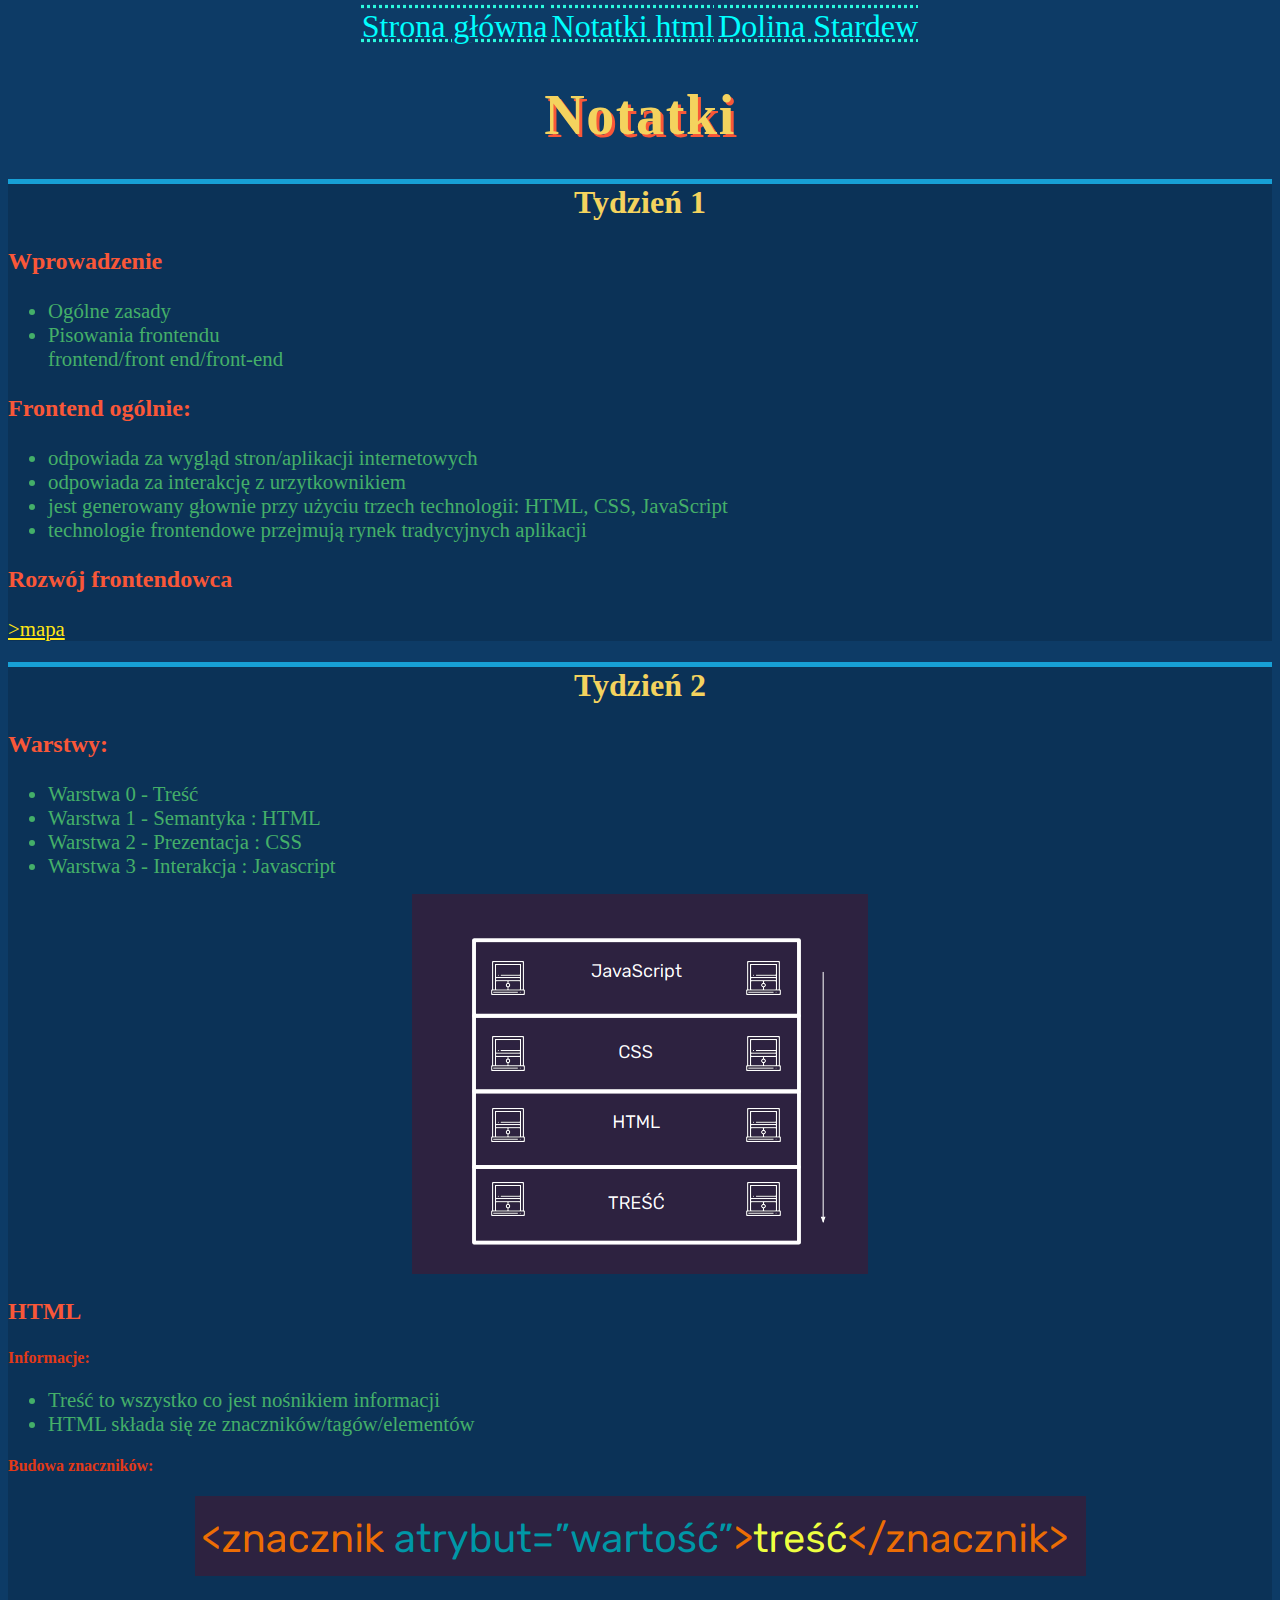
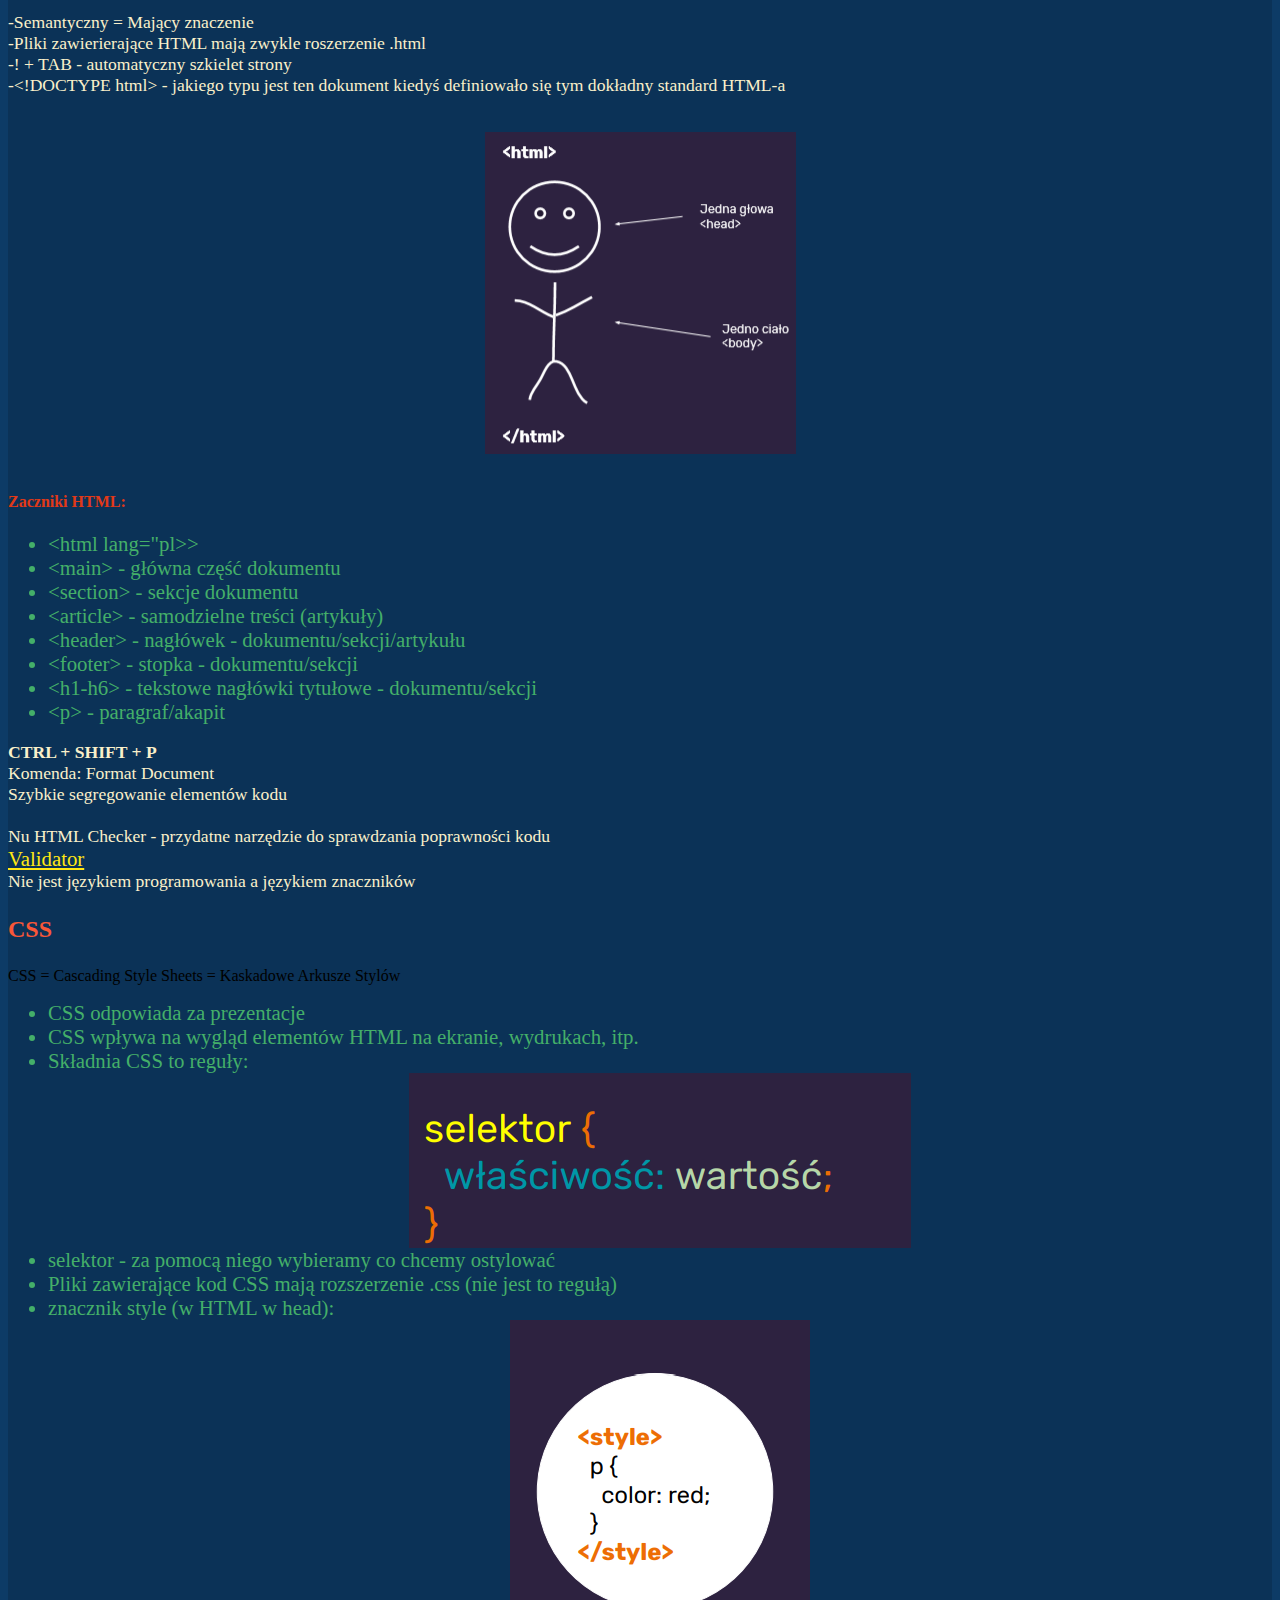
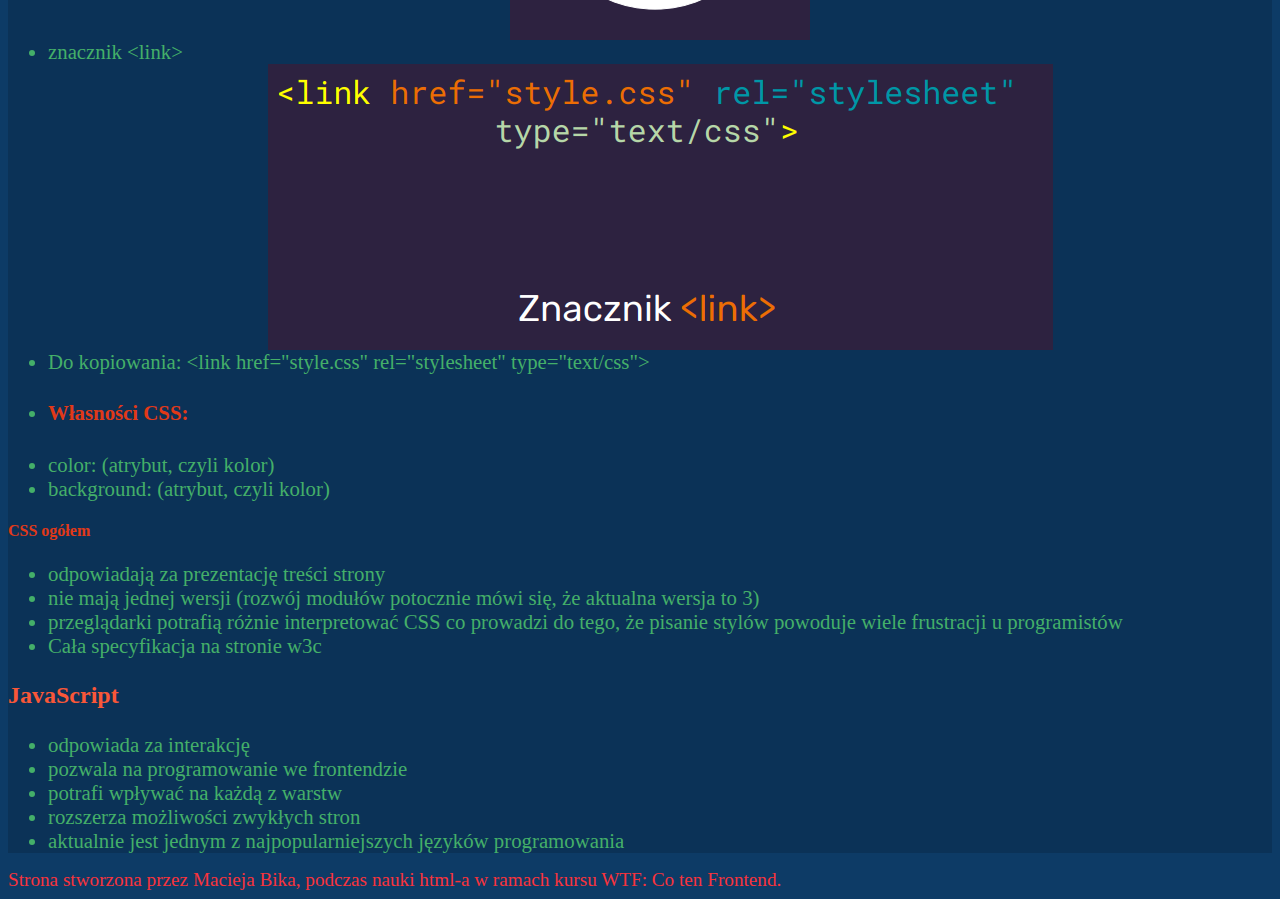
==== notatki-html.html @ 16fd9849 "initial commit" ====
<!DOCTYPE html>
<html lang="pl">

<head>
    <meta charset="UTF-8">
    <meta name="viewport" content="width=device-width, initial-scale=1.0">
    <title>Notatki</title>
    <link href="style.css" rel="stylesheet" type="text/css">
</head>

<body>
    <header>
        <nav class="change-subpage">
            <a href="index.html">Strona główna</a>
            <a href="notatki-html.html">Notatki html</a>
            <a href="stardew-valley.html">Dolina Stardew</a>
        </nav>
    </header>
    <main>
        <header>
            <h1 class="main-header">Notatki</h1>
        </header>
        <!-- TYDZIEŃ 1 -->
        <section id="tydzien1">
            <h2>Tydzień 1</h2>
            <article>
                <h3>Wprowadzenie</h3>
                <ul>
                    <li>Ogólne zasady</li>
                    <li>Pisowania frontendu<br><span class="special">frontend/front end/front-end</span></li>
                </ul>

            </article>
            <article>
                <h3>Frontend ogólnie:</h3>

                <ul>
                    <li>odpowiada za wygląd stron/aplikacji internetowych</li>
                    <li>odpowiada za interakcję z urzytkownikiem</li>
                    <li>jest generowany głownie przy użyciu trzech technologii: HTML, CSS, JavaScript</li>
                    <li>technologie frontendowe przejmują rynek tradycyjnych aplikacji</li>
                </ul>

            </article>
            <article>
                <h3>Rozwój frontendowca</h3>
                <a href="https://roadmap.sh/frontend">>mapa</a>
            </article>
        </section>
        
        <!-- TYDZIEŃ 2 -->
        <section id="tydzien2">
            <h2>Tydzień 2</h2>
            <!--Warstwy-->
            <article>
                <h3>Warstwy:</h3>
                
                <ul>
                    <li>Warstwa 0 - Treść</li>
                    
                    <li>Warstwa 1 - Semantyka : HTML</li>
                    <li>Warstwa 2 - Prezentacja : CSS</li>
                    <li>Warstwa 3 - Interakcja : Javascript</li>
                </ul>
                <img src="img/warstwy-strony-internetowej.png" class="img-centered" alt="Warstwy strony internetowej">
                
            </article>
            <!--HTML-->
            <article>
                <h3>HTML</h3>
                    <h4>Informacje:</h4>
                    <ul>
                        <li>Treść to wszystko co jest nośnikiem informacji</li>
                        <li>HTML składa się ze znaczników/tagów/elementów</li>
                    </ul>
                    <h4>Budowa znaczników:</h4>
                    <img src="img/budowa-znacznikow.png" class="img-centered" alt="Warstwy strony internetowej"><br>
                    <p>
                    -Semantyczny = Mający znaczenie<br>
                    -Pliki zawierierające HTML mają zwykle roszerzenie .html<br>
                    -! + TAB - automatyczny szkielet strony<br>
                    -&lt;!DOCTYPE html> - jakiego typu jest ten dokument kiedyś definiowało się tym dokładny standard HTML-a
                    </p>
                    <br><img src="img/cialo-html.png" class="img-centered" alt="Warstwy strony internetowej"><br>
                    <h4>Zaczniki HTML: </h4>
                    <ul>
                        <li>&lt;html lang="pl>></li>
                        <li>&lt;main> - główna część dokumentu</li>
                        <li>&lt;section> - sekcje dokumentu</li>
                        <li>&lt;article> - samodzielne treści (artykuły)</li>
                        <li>&lt;header> - nagłówek - dokumentu/sekcji/artykułu</li>
                        <li>&lt;footer> - stopka - dokumentu/sekcji</li>
                        <li>&lt;h1-h6> - tekstowe nagłówki tytułowe - dokumentu/sekcji</li>
                        <li>&lt;p> - paragraf/akapit</li>
                    </ul>
                    
                    <p>
                    <b>CTRL + SHIFT + P</b><br>Komenda: Format Document<br>
                    Szybkie segregowanie elementów kodu
                    
                    <br><br>
                        Nu HTML Checker - przydatne narzędzie do sprawdzania poprawności kodu
                        <br>
                        <a href="https://validator.w3.org/nu/">Validator</a>
                    <br>
                    Nie jest językiem programowania a językiem znaczników
                    </p>
                
            </article>
            <!--CSS-->
            <article>
                <h3>CSS</h3>
                    CSS = Cascading Style Sheets = Kaskadowe Arkusze Stylów
                    <ul>
                        <li>CSS odpowiada za prezentacje</li>
                        <li>CSS wpływa na wygląd elementów HTML na ekranie, wydrukach, itp.</li>
                        <li>Składnia CSS to reguły: <br><img src="img/budowa-reguly-CSS.png" class="img-centered" alt="budowa-reguly-CSS"></li>
                        <li>selektor - za pomocą niego wybieramy co chcemy ostylować</li>
                        <li>Pliki zawierające kod CSS mają rozszerzenie .css (nie jest to regułą)</li>
                        <li>znacznik style (w HTML w head):<br> <img src="img/znacznik-style-w-html.png" class="img-centered" alt="znacznik-style-w-html"></li>
                        <li>znacznik &lt;link><br><img src="img/znacznik-link.png" class="img-centered" alt="znacznik-link"></li>
                        <li>Do kopiowania: &lt;link href="style.css" rel="stylesheet" type="text/css"><br></li>
                        <li><h4>Własności CSS: </h4></li>
                        <li>color: (atrybut, czyli kolor)</li>
                        <li>background: (atrybut, czyli kolor)</li>
                        
                    </ul>
                    <h4>CSS ogółem</h4>
                    <ul>
                        <li>odpowiadają za prezentację treści strony</li>
                        <li>nie mają jednej wersji (rozwój modułów potocznie mówi się, że aktualna wersja to 3)</li>
                        <li>przeglądarki potrafią różnie interpretować CSS co prowadzi do tego, że pisanie stylów powoduje wiele frustracji u programistów</li>
                        <li>Cała specyfikacja na stronie w3c</li>
                    </ul>
            </article>
            <!--JavaScript-->
            <article>
                <h3>JavaScript</h3>
                    <ul>
                        <li>odpowiada za interakcję</li>
                        <li>pozwala na programowanie we frontendzie</li>
                        <li>potrafi wpływać na każdą z warstw</li>
                        <li>rozszerza możliwości zwykłych stron</li>
                        <li>aktualnie jest jednym z najpopularniejszych języków programowania</li>
                    </ul>
            </article>
        </section>
        <footer>
            Strona stworzona przez Macieja Bika, podczas nauki html-a w ramach kursu WTF: Co ten Frontend.
        </footer>
    </main>
</body>

</html>
---- style.css ----
body
{
    background: #0D3B66;
}

h1
{
    text-align: center;
    font-family: lazer84;
    font-size: 3rem;
    letter-spacing: .1rem;
    color: #F4D35E;
    text-shadow: 3px 3px 0 #F95738;
}
h2
{
    font-size: 2rem;
    text-align: center;
    color: #F4D35E;
}
h3
{
    font-size: 1.5rem;
    color: #F95738;
}
h4
{
    color: #e23917;
}
section
{
    background: #0b3257;
    box-shadow: 0px -5px 0 rgb(23, 160, 214);
}
p
{
    font-size: 1.1rem;
    color: #FAF0CA;
}
li
{
    font-size: 1.3rem;
    color:#44AF69;
}
a
{
    font-size: 1.3rem;
    color: rgb(255, 231, 19);
}
footer
{
    font-size: 1.2rem;
    color: #F8333C;
}



.hero__photo {
    max-width: 5000px;
    border-radius: 30% 70% 70% 30%/30% 1000% 70% 70%;
    animation: organic alternate 43s ease-in-out infinite reverse;
    align-self: center;
}
.main-header
{
    text-align: center;
    font-family: lazer84;
    font-size: 3.5rem;
    letter-spacing: .1rem;
    color: #F4D35E;
    text-shadow: 3px 3px 0 #F95738;
}
.important-highlight
{
    color:#F95738;
    text-shadow: 3px 3px 0 #F4D35E;;
}
.img-centered
{
    display: block;
    margin-left: auto;
    margin-right: auto;
}
.change-subpage
{
    text-align: center;
}
.change-subpage a
{
    color:aqua;
    text-decoration: underline overline dotted rgb(44, 248, 221);
    font-size: 2rem;
}
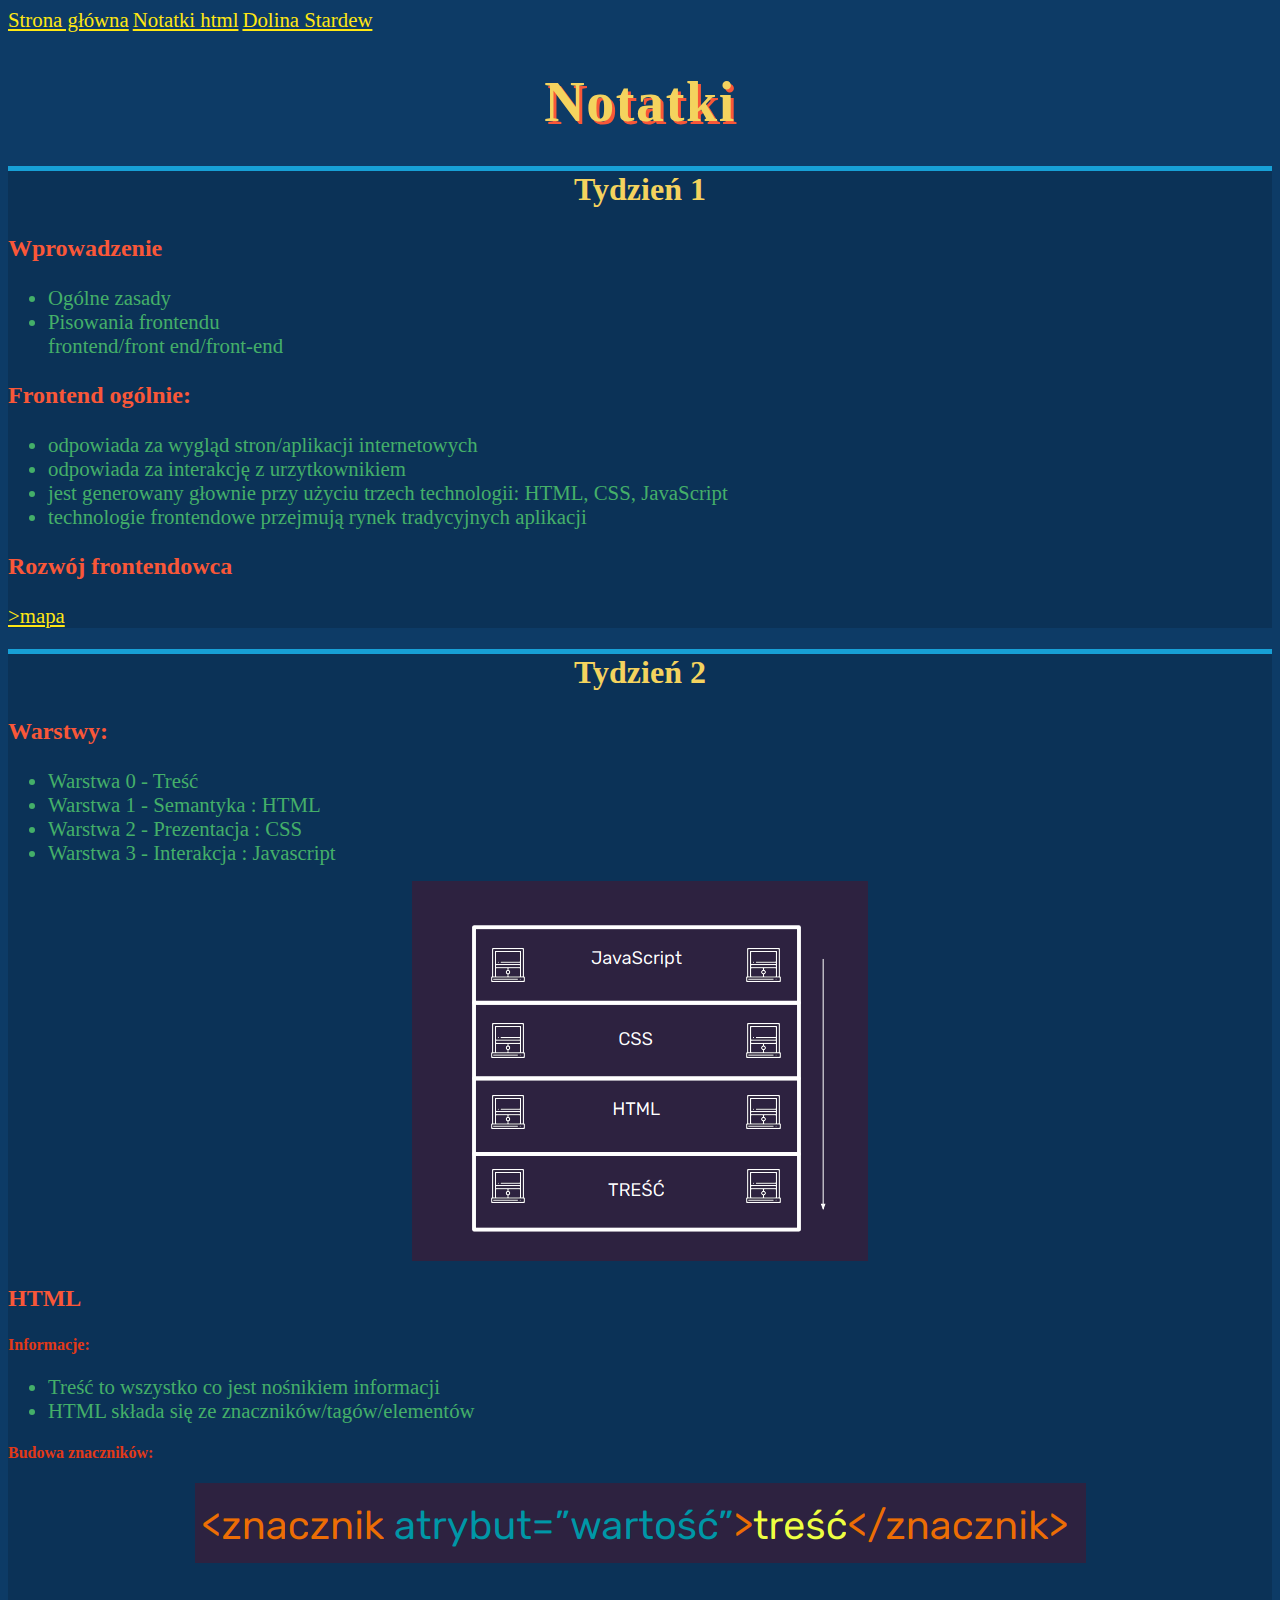
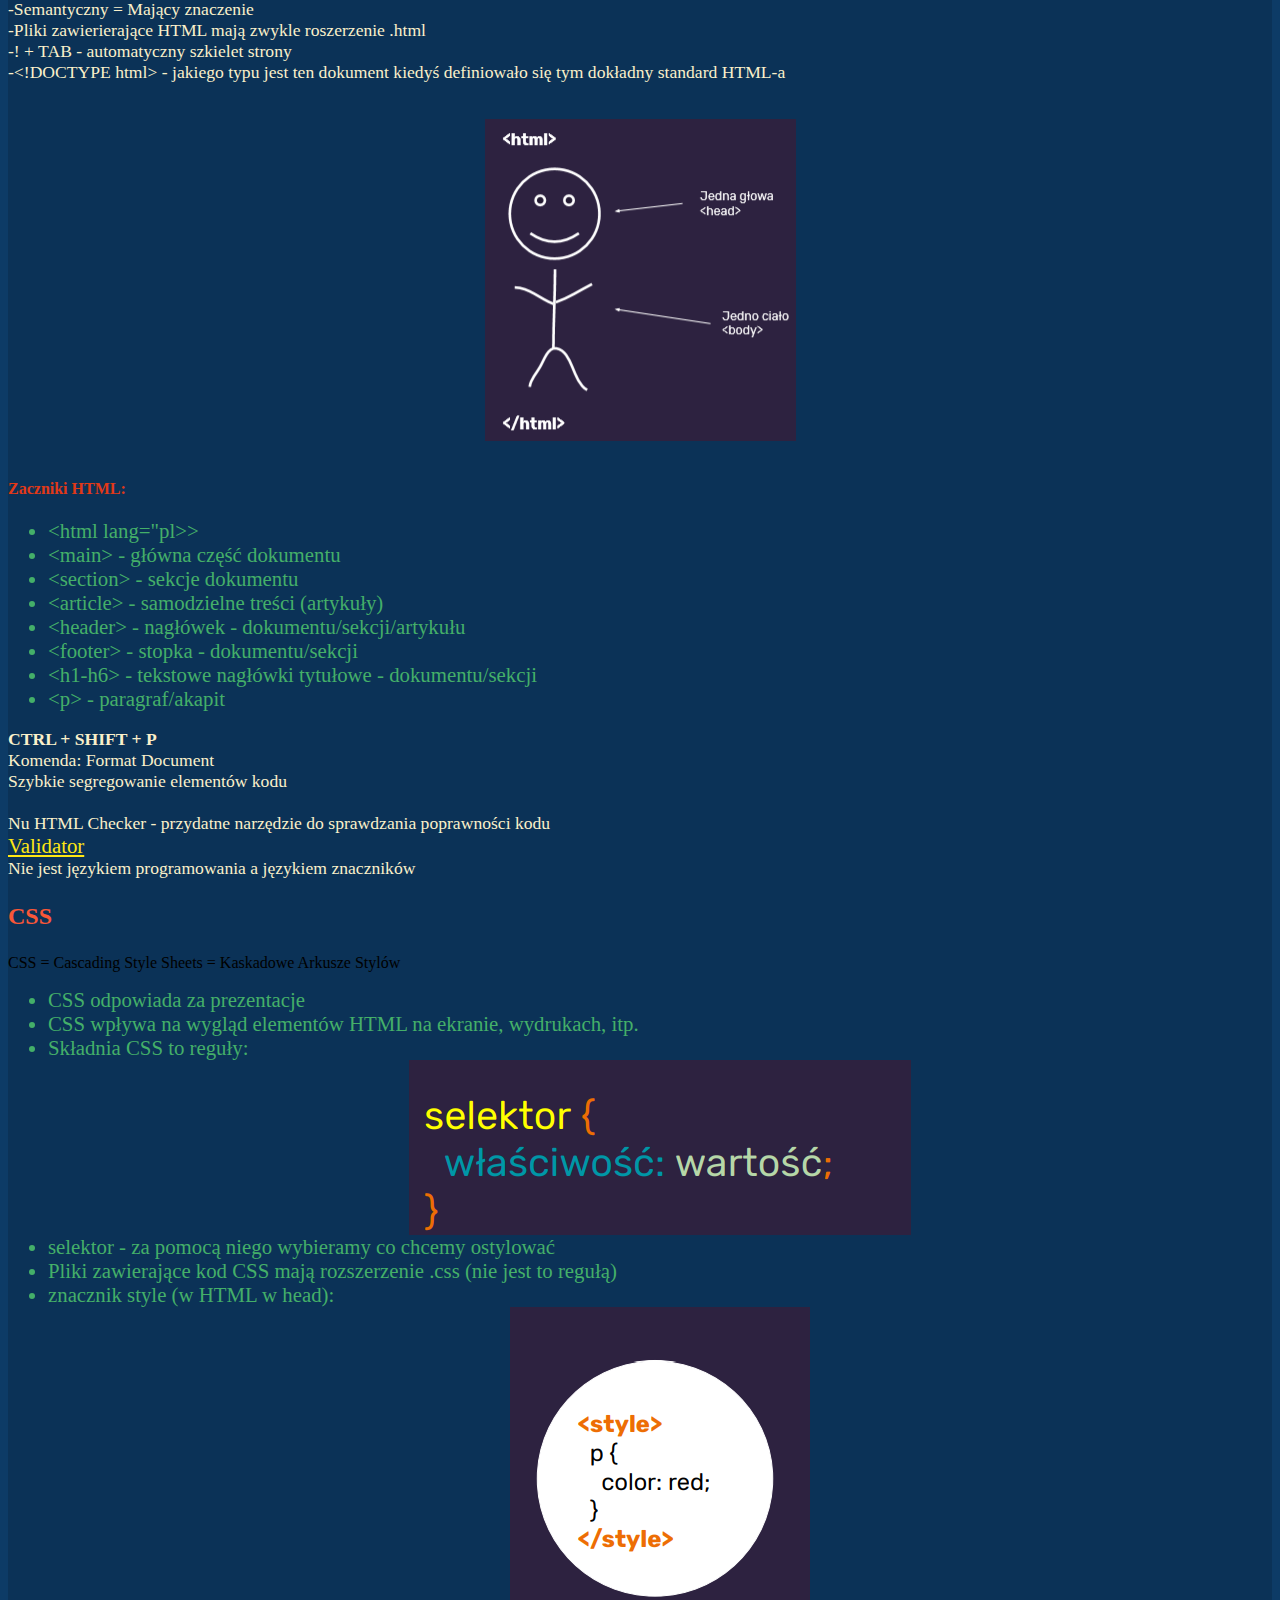
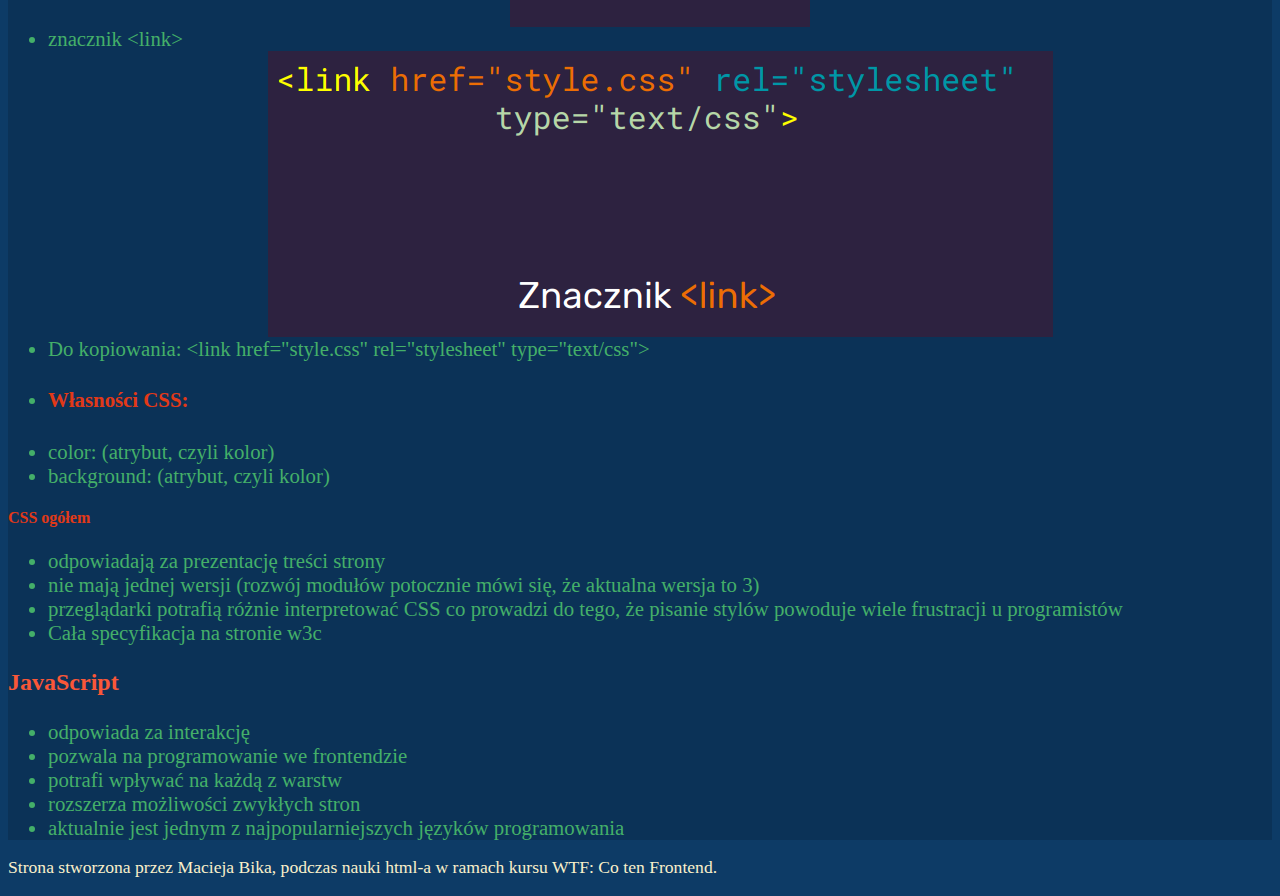
==== commit 328ef808: "Adding BEM classes to project" ====
--- a/notatki-html.html
+++ b/notatki-html.html
@@ -1,154 +1,216 @@
 <!DOCTYPE html>
 <html lang="pl">
-
-<head>
-    <meta charset="UTF-8">
-    <meta name="viewport" content="width=device-width, initial-scale=1.0">
+  <head>
+    <meta charset="UTF-8" />
+    <meta name="viewport" content="width=device-width, initial-scale=1.0" />
     <title>Notatki</title>
-    <link href="style.css" rel="stylesheet" type="text/css">
-</head>
-
-<body>
+    <link href="style.css" rel="stylesheet" type="text/css" />
+  </head>
+
+  <body>
+    <!--SUBPAGE NAVIGATION-->
     <header>
-        <nav class="change-subpage">
-            <a href="index.html">Strona główna</a>
-            <a href="notatki-html.html">Notatki html</a>
-            <a href="stardew-valley.html">Dolina Stardew</a>
-        </nav>
+      <nav class="subpage-navigation">
+        <a class="subpage-navigation__link--main" href="index.html"
+          >Strona główna</a
+        >
+        <a class="subpage-navigation__link" href="notatki-html.html"
+          >Notatki html</a
+        >
+        <a class="subpage-navigation__link" href="stardew-valley.html"
+          >Dolina Stardew</a
+        >
+      </nav>
     </header>
+
     <main>
-        <header>
-            <h1 class="main-header">Notatki</h1>
-        </header>
-        <!-- TYDZIEŃ 1 -->
-        <section id="tydzien1">
-            <h2>Tydzień 1</h2>
-            <article>
-                <h3>Wprowadzenie</h3>
-                <ul>
-                    <li>Ogólne zasady</li>
-                    <li>Pisowania frontendu<br><span class="special">frontend/front end/front-end</span></li>
-                </ul>
-
-            </article>
-            <article>
-                <h3>Frontend ogólnie:</h3>
-
-                <ul>
-                    <li>odpowiada za wygląd stron/aplikacji internetowych</li>
-                    <li>odpowiada za interakcję z urzytkownikiem</li>
-                    <li>jest generowany głownie przy użyciu trzech technologii: HTML, CSS, JavaScript</li>
-                    <li>technologie frontendowe przejmują rynek tradycyjnych aplikacji</li>
-                </ul>
-
-            </article>
-            <article>
-                <h3>Rozwój frontendowca</h3>
-                <a href="https://roadmap.sh/frontend">>mapa</a>
-            </article>
-        </section>
-        
-        <!-- TYDZIEŃ 2 -->
-        <section id="tydzien2">
-            <h2>Tydzień 2</h2>
-            <!--Warstwy-->
-            <article>
-                <h3>Warstwy:</h3>
-                
-                <ul>
-                    <li>Warstwa 0 - Treść</li>
-                    
-                    <li>Warstwa 1 - Semantyka : HTML</li>
-                    <li>Warstwa 2 - Prezentacja : CSS</li>
-                    <li>Warstwa 3 - Interakcja : Javascript</li>
-                </ul>
-                <img src="img/warstwy-strony-internetowej.png" class="img-centered" alt="Warstwy strony internetowej">
-                
-            </article>
-            <!--HTML-->
-            <article>
-                <h3>HTML</h3>
-                    <h4>Informacje:</h4>
-                    <ul>
-                        <li>Treść to wszystko co jest nośnikiem informacji</li>
-                        <li>HTML składa się ze znaczników/tagów/elementów</li>
-                    </ul>
-                    <h4>Budowa znaczników:</h4>
-                    <img src="img/budowa-znacznikow.png" class="img-centered" alt="Warstwy strony internetowej"><br>
-                    <p>
-                    -Semantyczny = Mający znaczenie<br>
-                    -Pliki zawierierające HTML mają zwykle roszerzenie .html<br>
-                    -! + TAB - automatyczny szkielet strony<br>
-                    -&lt;!DOCTYPE html> - jakiego typu jest ten dokument kiedyś definiowało się tym dokładny standard HTML-a
-                    </p>
-                    <br><img src="img/cialo-html.png" class="img-centered" alt="Warstwy strony internetowej"><br>
-                    <h4>Zaczniki HTML: </h4>
-                    <ul>
-                        <li>&lt;html lang="pl>></li>
-                        <li>&lt;main> - główna część dokumentu</li>
-                        <li>&lt;section> - sekcje dokumentu</li>
-                        <li>&lt;article> - samodzielne treści (artykuły)</li>
-                        <li>&lt;header> - nagłówek - dokumentu/sekcji/artykułu</li>
-                        <li>&lt;footer> - stopka - dokumentu/sekcji</li>
-                        <li>&lt;h1-h6> - tekstowe nagłówki tytułowe - dokumentu/sekcji</li>
-                        <li>&lt;p> - paragraf/akapit</li>
-                    </ul>
-                    
-                    <p>
-                    <b>CTRL + SHIFT + P</b><br>Komenda: Format Document<br>
-                    Szybkie segregowanie elementów kodu
-                    
-                    <br><br>
-                        Nu HTML Checker - przydatne narzędzie do sprawdzania poprawności kodu
-                        <br>
-                        <a href="https://validator.w3.org/nu/">Validator</a>
-                    <br>
-                    Nie jest językiem programowania a językiem znaczników
-                    </p>
-                
-            </article>
-            <!--CSS-->
-            <article>
-                <h3>CSS</h3>
-                    CSS = Cascading Style Sheets = Kaskadowe Arkusze Stylów
-                    <ul>
-                        <li>CSS odpowiada za prezentacje</li>
-                        <li>CSS wpływa na wygląd elementów HTML na ekranie, wydrukach, itp.</li>
-                        <li>Składnia CSS to reguły: <br><img src="img/budowa-reguly-CSS.png" class="img-centered" alt="budowa-reguly-CSS"></li>
-                        <li>selektor - za pomocą niego wybieramy co chcemy ostylować</li>
-                        <li>Pliki zawierające kod CSS mają rozszerzenie .css (nie jest to regułą)</li>
-                        <li>znacznik style (w HTML w head):<br> <img src="img/znacznik-style-w-html.png" class="img-centered" alt="znacznik-style-w-html"></li>
-                        <li>znacznik &lt;link><br><img src="img/znacznik-link.png" class="img-centered" alt="znacznik-link"></li>
-                        <li>Do kopiowania: &lt;link href="style.css" rel="stylesheet" type="text/css"><br></li>
-                        <li><h4>Własności CSS: </h4></li>
-                        <li>color: (atrybut, czyli kolor)</li>
-                        <li>background: (atrybut, czyli kolor)</li>
-                        
-                    </ul>
-                    <h4>CSS ogółem</h4>
-                    <ul>
-                        <li>odpowiadają za prezentację treści strony</li>
-                        <li>nie mają jednej wersji (rozwój modułów potocznie mówi się, że aktualna wersja to 3)</li>
-                        <li>przeglądarki potrafią różnie interpretować CSS co prowadzi do tego, że pisanie stylów powoduje wiele frustracji u programistów</li>
-                        <li>Cała specyfikacja na stronie w3c</li>
-                    </ul>
-            </article>
-            <!--JavaScript-->
-            <article>
-                <h3>JavaScript</h3>
-                    <ul>
-                        <li>odpowiada za interakcję</li>
-                        <li>pozwala na programowanie we frontendzie</li>
-                        <li>potrafi wpływać na każdą z warstw</li>
-                        <li>rozszerza możliwości zwykłych stron</li>
-                        <li>aktualnie jest jednym z najpopularniejszych języków programowania</li>
-                    </ul>
-            </article>
-        </section>
-        <footer>
-            Strona stworzona przez Macieja Bika, podczas nauki html-a w ramach kursu WTF: Co ten Frontend.
-        </footer>
+      <header>
+        <h1 class="main-header">Notatki</h1>
+      </header>
+      <!-- TYDZIEŃ 1 -->
+      <section id="tydzien1">
+        <h2>Tydzień 1</h2>
+        <article>
+          <h3>Wprowadzenie</h3>
+          <ul>
+            <li>Ogólne zasady</li>
+            <li>
+              Pisowania frontendu<br /><span class="special"
+                >frontend/front end/front-end</span
+              >
+            </li>
+          </ul>
+        </article>
+        <article>
+          <h3>Frontend ogólnie:</h3>
+
+          <ul>
+            <li>odpowiada za wygląd stron/aplikacji internetowych</li>
+            <li>odpowiada za interakcję z urzytkownikiem</li>
+            <li>
+              jest generowany głownie przy użyciu trzech technologii: HTML, CSS,
+              JavaScript
+            </li>
+            <li>
+              technologie frontendowe przejmują rynek tradycyjnych aplikacji
+            </li>
+          </ul>
+        </article>
+        <article>
+          <h3>Rozwój frontendowca</h3>
+          <a href="https://roadmap.sh/frontend">>mapa</a>
+        </article>
+      </section>
+
+      <!-- TYDZIEŃ 2 -->
+      <section id="tydzien2">
+        <h2>Tydzień 2</h2>
+        <!--Warstwy-->
+        <article>
+          <h3>Warstwy:</h3>
+
+          <ul>
+            <li>Warstwa 0 - Treść</li>
+
+            <li>Warstwa 1 - Semantyka : HTML</li>
+            <li>Warstwa 2 - Prezentacja : CSS</li>
+            <li>Warstwa 3 - Interakcja : Javascript</li>
+          </ul>
+          <img
+            src="img/warstwy-strony-internetowej.png"
+            class="img-centered"
+            alt="Warstwy strony internetowej"
+          />
+        </article>
+        <!--HTML-->
+        <article>
+          <h3>HTML</h3>
+          <h4>Informacje:</h4>
+          <ul>
+            <li>Treść to wszystko co jest nośnikiem informacji</li>
+            <li>HTML składa się ze znaczników/tagów/elementów</li>
+          </ul>
+          <h4>Budowa znaczników:</h4>
+          <img
+            src="img/budowa-znacznikow.png"
+            class="img-centered"
+            alt="Warstwy strony internetowej"
+          /><br />
+          <p>
+            -Semantyczny = Mający znaczenie<br />
+            -Pliki zawierierające HTML mają zwykle roszerzenie .html<br />
+            -! + TAB - automatyczny szkielet strony<br />
+            -&lt;!DOCTYPE html> - jakiego typu jest ten dokument kiedyś
+            definiowało się tym dokładny standard HTML-a
+          </p>
+          <br /><img
+            src="img/cialo-html.png"
+            class="img-centered"
+            alt="Warstwy strony internetowej"
+          /><br />
+          <h4>Zaczniki HTML:</h4>
+          <ul>
+            <li>&lt;html lang="pl>></li>
+            <li>&lt;main> - główna część dokumentu</li>
+            <li>&lt;section> - sekcje dokumentu</li>
+            <li>&lt;article> - samodzielne treści (artykuły)</li>
+            <li>&lt;header> - nagłówek - dokumentu/sekcji/artykułu</li>
+            <li>&lt;footer> - stopka - dokumentu/sekcji</li>
+            <li>&lt;h1-h6> - tekstowe nagłówki tytułowe - dokumentu/sekcji</li>
+            <li>&lt;p> - paragraf/akapit</li>
+          </ul>
+
+          <p>
+            <b>CTRL + SHIFT + P</b><br />Komenda: Format Document<br />
+            Szybkie segregowanie elementów kodu
+
+            <br /><br />
+            Nu HTML Checker - przydatne narzędzie do sprawdzania poprawności
+            kodu
+            <br />
+            <a href="https://validator.w3.org/nu/">Validator</a>
+            <br />
+            Nie jest językiem programowania a językiem znaczników
+          </p>
+        </article>
+        <!--CSS-->
+        <article>
+          <h3>CSS</h3>
+          CSS = Cascading Style Sheets = Kaskadowe Arkusze Stylów
+          <ul>
+            <li>CSS odpowiada za prezentacje</li>
+            <li>
+              CSS wpływa na wygląd elementów HTML na ekranie, wydrukach, itp.
+            </li>
+            <li>
+              Składnia CSS to reguły: <br /><img
+                src="img/budowa-reguly-CSS.png"
+                class="img-centered"
+                alt="budowa-reguly-CSS"
+              />
+            </li>
+            <li>selektor - za pomocą niego wybieramy co chcemy ostylować</li>
+            <li>
+              Pliki zawierające kod CSS mają rozszerzenie .css (nie jest to
+              regułą)
+            </li>
+            <li>
+              znacznik style (w HTML w head):<br />
+              <img
+                src="img/znacznik-style-w-html.png"
+                class="img-centered"
+                alt="znacznik-style-w-html"
+              />
+            </li>
+            <li>
+              znacznik &lt;link><br /><img
+                src="img/znacznik-link.png"
+                class="img-centered"
+                alt="znacznik-link"
+              />
+            </li>
+            <li>
+              Do kopiowania: &lt;link href="style.css" rel="stylesheet"
+              type="text/css"><br />
+            </li>
+            <li><h4>Własności CSS:</h4></li>
+            <li>color: (atrybut, czyli kolor)</li>
+            <li>background: (atrybut, czyli kolor)</li>
+          </ul>
+          <h4>CSS ogółem</h4>
+          <ul>
+            <li>odpowiadają za prezentację treści strony</li>
+            <li>
+              nie mają jednej wersji (rozwój modułów potocznie mówi się, że
+              aktualna wersja to 3)
+            </li>
+            <li>
+              przeglądarki potrafią różnie interpretować CSS co prowadzi do
+              tego, że pisanie stylów powoduje wiele frustracji u programistów
+            </li>
+            <li>Cała specyfikacja na stronie w3c</li>
+          </ul>
+        </article>
+        <!--JavaScript-->
+        <article>
+          <h3>JavaScript</h3>
+          <ul>
+            <li>odpowiada za interakcję</li>
+            <li>pozwala na programowanie we frontendzie</li>
+            <li>potrafi wpływać na każdą z warstw</li>
+            <li>rozszerza możliwości zwykłych stron</li>
+            <li>
+              aktualnie jest jednym z najpopularniejszych języków programowania
+            </li>
+          </ul>
+        </article>
+      </section>
+      <footer class="footer">
+        <p class="footer__paragraph">
+          Strona stworzona przez Macieja Bika, podczas nauki html-a w ramach
+          kursu WTF: Co ten Frontend.
+        </p>
+      </footer>
     </main>
-</body>
-
-</html>+  </body>
+</html>
--- a/style.css
+++ b/style.css
@@ -1,94 +1,76 @@
-body
-{
-    background: #0D3B66;
+body {
+  background: #0d3b66;
 }
 
-h1
-{
-    text-align: center;
-    font-family: lazer84;
-    font-size: 3rem;
-    letter-spacing: .1rem;
-    color: #F4D35E;
-    text-shadow: 3px 3px 0 #F95738;
+h1 {
+  text-align: center;
+  font-family: lazer84;
+  font-size: 3rem;
+  letter-spacing: 0.1rem;
+  color: #f4d35e;
+  text-shadow: 3px 3px 0 #f95738;
 }
-h2
-{
-    font-size: 2rem;
-    text-align: center;
-    color: #F4D35E;
+h2 {
+  font-size: 2rem;
+  text-align: center;
+  color: #f4d35e;
 }
-h3
-{
-    font-size: 1.5rem;
-    color: #F95738;
+h3 {
+  font-size: 1.5rem;
+  color: #f95738;
 }
-h4
-{
-    color: #e23917;
+h4 {
+  color: #e23917;
 }
-section
-{
-    background: #0b3257;
-    box-shadow: 0px -5px 0 rgb(23, 160, 214);
+section {
+  background: #0b3257;
+  box-shadow: 0px -5px 0 rgb(23, 160, 214);
 }
-p
-{
-    font-size: 1.1rem;
-    color: #FAF0CA;
+p {
+  font-size: 1.1rem;
+  color: #faf0ca;
 }
-li
-{
-    font-size: 1.3rem;
-    color:#44AF69;
+li {
+  font-size: 1.3rem;
+  color: #44af69;
 }
-a
-{
-    font-size: 1.3rem;
-    color: rgb(255, 231, 19);
+a {
+  font-size: 1.3rem;
+  color: rgb(255, 231, 19);
 }
-footer
-{
-    font-size: 1.2rem;
-    color: #F8333C;
+footer {
+  font-size: 1.2rem;
+  color: #f8333c;
 }
 
-
-
 .hero__photo {
-    max-width: 5000px;
-    border-radius: 30% 70% 70% 30%/30% 1000% 70% 70%;
-    animation: organic alternate 43s ease-in-out infinite reverse;
-    align-self: center;
+  max-width: 5000px;
+  border-radius: 30% 70% 70% 30%/30% 1000% 70% 70%;
+  animation: organic alternate 43s ease-in-out infinite reverse;
+  align-self: center;
 }
-.main-header
-{
-    text-align: center;
-    font-family: lazer84;
-    font-size: 3.5rem;
-    letter-spacing: .1rem;
-    color: #F4D35E;
-    text-shadow: 3px 3px 0 #F95738;
+.main-header {
+  text-align: center;
+  font-family: lazer84;
+  font-size: 3.5rem;
+  letter-spacing: 0.1rem;
+  color: #f4d35e;
+  text-shadow: 3px 3px 0 #f95738;
 }
-.important-highlight
-{
-    color:#F95738;
-    text-shadow: 3px 3px 0 #F4D35E;;
+.important-highlight {
+  color: #f95738;
+  text-shadow: 3px 3px 0 #f4d35e;
 }
-.img-centered
-{
-    display: block;
-    margin-left: auto;
-    margin-right: auto;
+.img-centered {
+  display: block;
+  margin-left: auto;
+  margin-right: auto;
 }
-.change-subpage
-{
-    text-align: center;
+.change-subpage {
+  text-align: center;
 }
-.change-subpage a
-{
-    color:aqua;
-    text-decoration: underline overline dotted rgb(44, 248, 221);
-    font-size: 2rem;
+.change-subpage a {
+  color: aqua;
+  text-decoration: underline overline dotted rgb(44, 248, 221);
+  font-size: 2rem;
 }
-
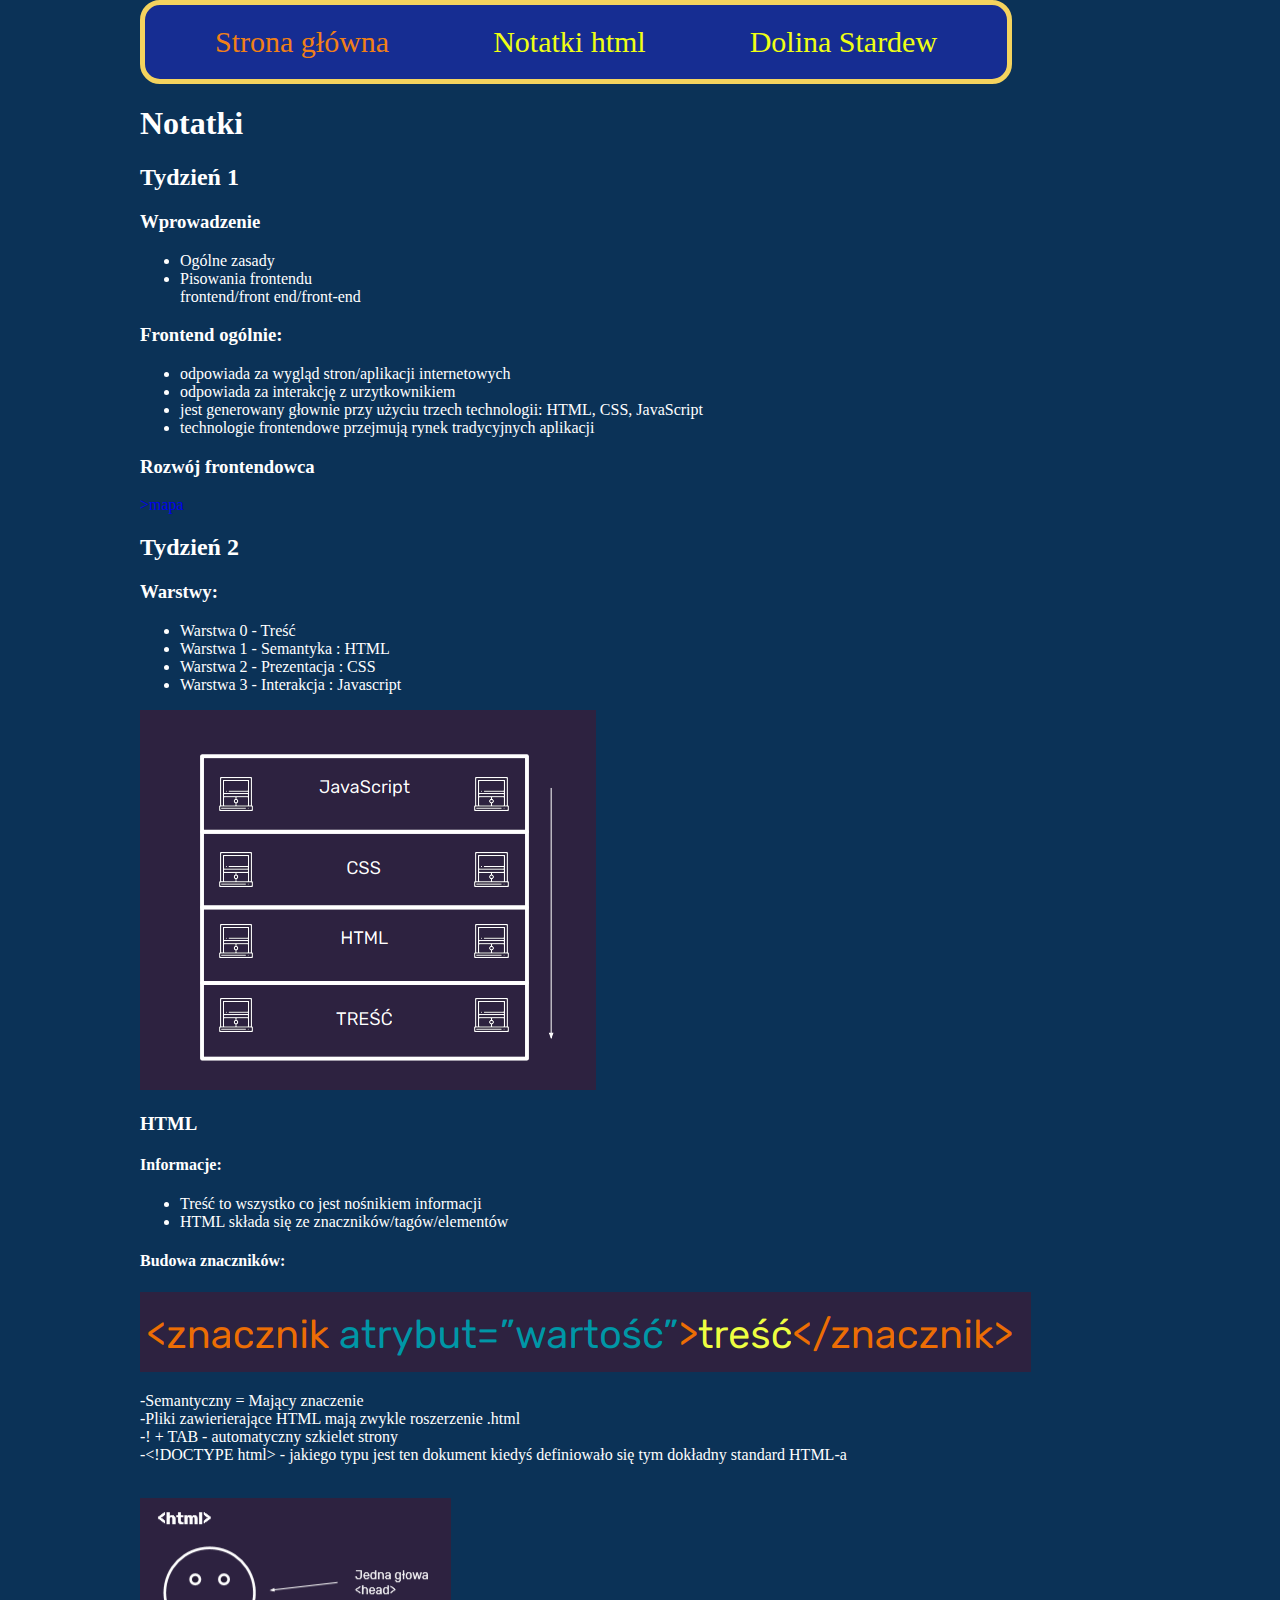
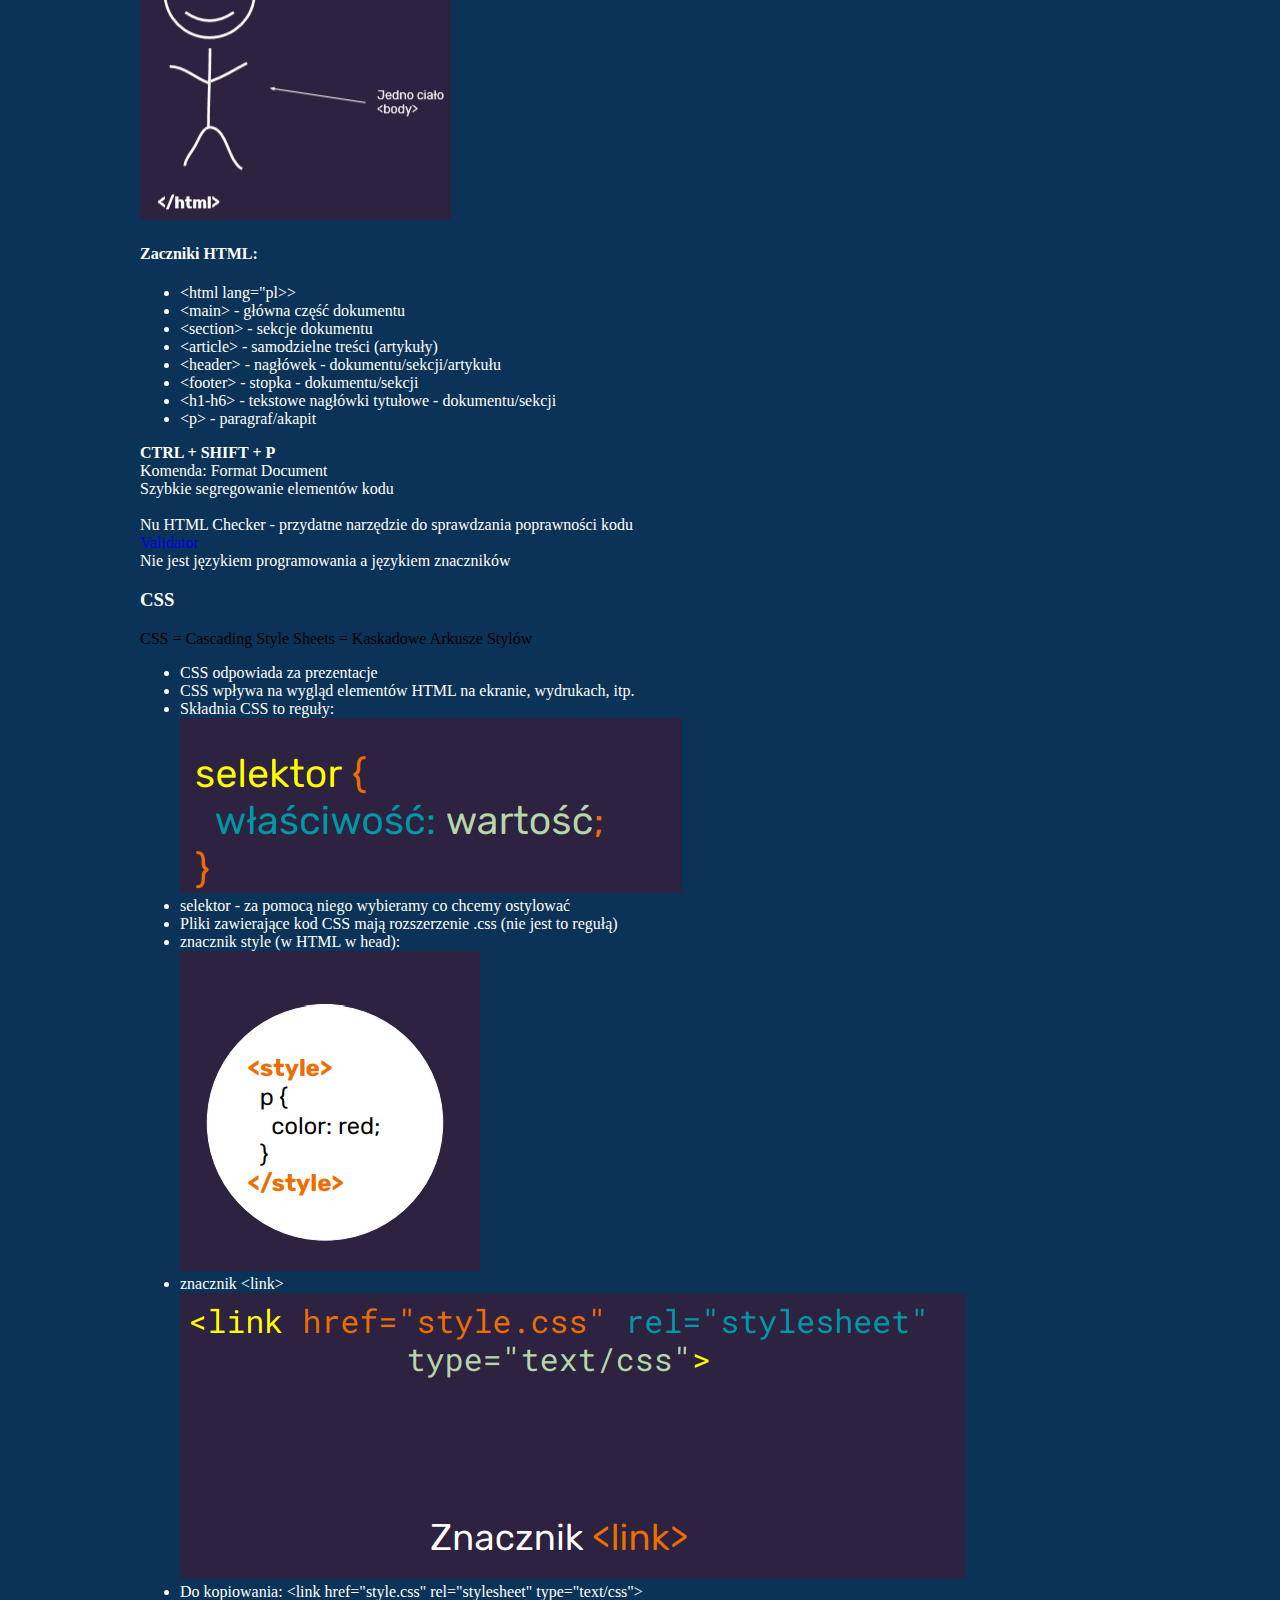
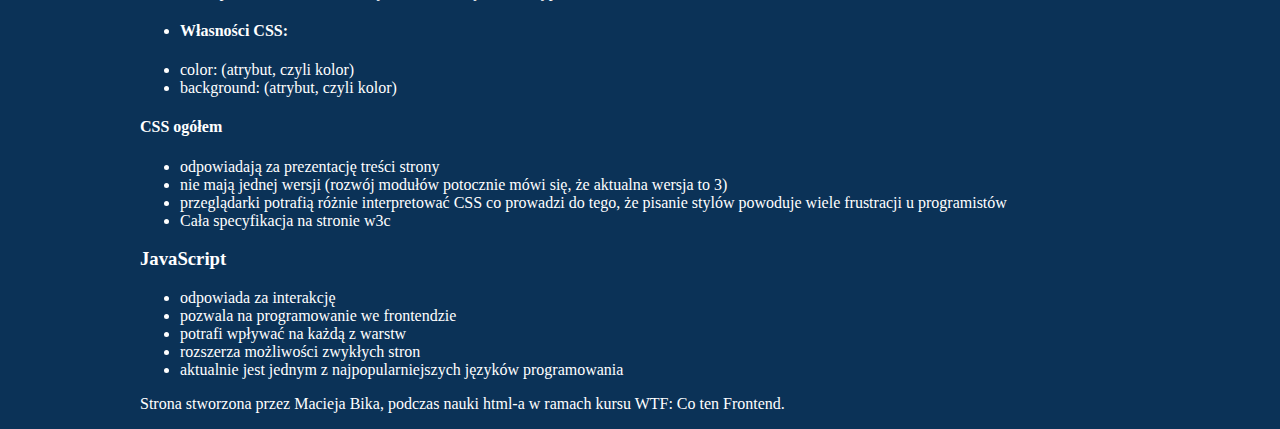
==== commit 8ca5d0e5: "big changes to CSS and some BEM changes - part one" ====
--- a/notatki-html.html
+++ b/notatki-html.html
@@ -11,7 +11,7 @@
     <!--SUBPAGE NAVIGATION-->
     <header>
       <nav class="subpage-navigation">
-        <a class="subpage-navigation__link--main" href="index.html"
+        <a class="subpage-navigation__link subpage-navigation__link--main" href="index.html"
           >Strona główna</a
         >
         <a class="subpage-navigation__link" href="notatki-html.html"
--- a/style.css
+++ b/style.css
@@ -1,76 +1,87 @@
+p {
+  color: white;
+}
+h1 {
+  color: white;
+}
+h2 {
+  color: white;
+}
+h3 {
+  color: white;
+}
+h4 {
+  color: white;
+}
+li {
+  color: white;
+}
+a
+{
+  text-decoration: none;
+}
 body {
-  background: #0d3b66;
+  background: #0b3257;
+  min-width: 250px;
+  width: 1000px;
+  margin: 0 auto;
 }
 
-h1 {
-  text-align: center;
+.subpage-navigation {
+  display: inline-block;
+  border: 5px solid #f4d35e;
+  background: #162d92;
+  padding: 20px;
+  border-radius: 20px;
+}
+.subpage-navigation__link {
+  padding: 50px;
+  font-size: 30px;
+  color: #efff13;
+}
+.subpage-navigation__link--main {
+  color: rgb(241, 128, 22);
+}
+.main-header
+{
   font-family: lazer84;
-  font-size: 3rem;
-  letter-spacing: 0.1rem;
+}
+.main-header__header
+{
+  font-size: 32px;
   color: #f4d35e;
-  text-shadow: 3px 3px 0 #f95738;
+  text-shadow: 2px 2px 0 rgb(240, 30, 30) ;
+  display: block;
+  margin: 30px 25%;
+
 }
-h2 {
-  font-size: 2rem;
+.main-header__photo{
+  display: block;
+  margin: 0 auto;
+  border: 2px red;
+}
+.main-header__photo--mine-photo
+{
+  border-radius: 100px;
+}
+.section
+{
+  display: block;
+  border: 9px dotted rgb(214, 178, 80);
+  margin-top: 20px;
+  margin-bottom: 30px;
+  padding: 20px;
+}
+.section__header
+{
   text-align: center;
   color: #f4d35e;
 }
-h3 {
-  font-size: 1.5rem;
+.article
+{
+
+}
+.article__header
+{
   color: #f95738;
-}
-h4 {
-  color: #e23917;
-}
-section {
-  background: #0b3257;
-  box-shadow: 0px -5px 0 rgb(23, 160, 214);
-}
-p {
-  font-size: 1.1rem;
-  color: #faf0ca;
-}
-li {
-  font-size: 1.3rem;
-  color: #44af69;
-}
-a {
-  font-size: 1.3rem;
-  color: rgb(255, 231, 19);
-}
-footer {
-  font-size: 1.2rem;
-  color: #f8333c;
-}
-
-.hero__photo {
-  max-width: 5000px;
-  border-radius: 30% 70% 70% 30%/30% 1000% 70% 70%;
-  animation: organic alternate 43s ease-in-out infinite reverse;
-  align-self: center;
-}
-.main-header {
-  text-align: center;
-  font-family: lazer84;
-  font-size: 3.5rem;
-  letter-spacing: 0.1rem;
-  color: #f4d35e;
-  text-shadow: 3px 3px 0 #f95738;
-}
-.important-highlight {
-  color: #f95738;
-  text-shadow: 3px 3px 0 #f4d35e;
-}
-.img-centered {
-  display: block;
-  margin-left: auto;
-  margin-right: auto;
-}
-.change-subpage {
-  text-align: center;
-}
-.change-subpage a {
-  color: aqua;
-  text-decoration: underline overline dotted rgb(44, 248, 221);
-  font-size: 2rem;
-}
+}